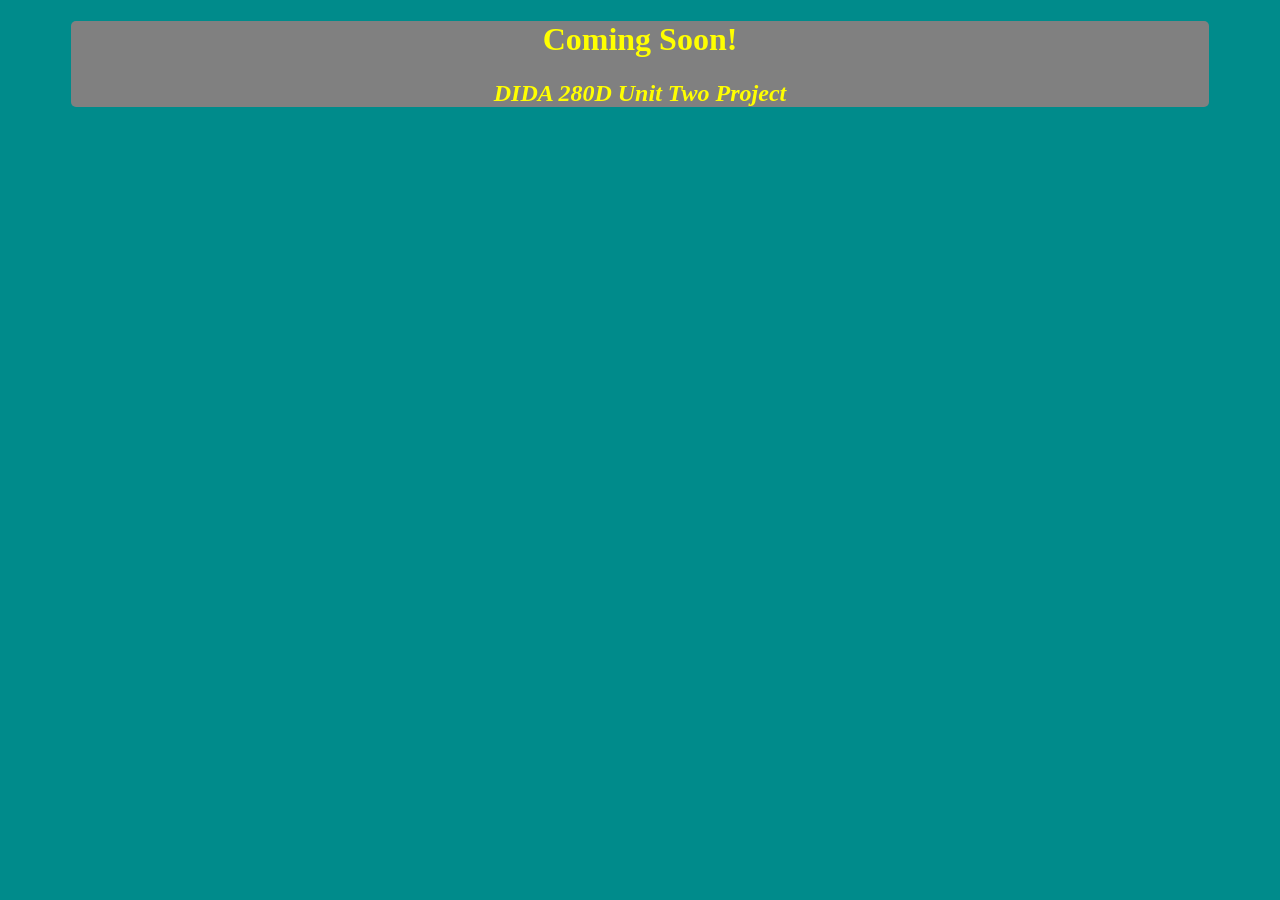
==== docs/index.html @ 303d0d86 "new boxes" ====
<!DOCTYPE html>
<html lang="en" style="background-color: darkcyan;">
<head>
    <meta charset="UTF-8">
    <link rel="stylesheet" href="stylesheet.css">
</head>
<body>
    <div class="opaqueContainer">
    <h1 style="color: yellow;"><strong>Coming Soon!</strong></h1>
    <h2 style="color:yellow;"><i>DIDA 280D Unit Two Project</i></h2>
</div>
</body>
</html>
---- docs/stylesheet.css ----
body {
    
}

.opaqueContainer {
   background-color: gray;
   margin: auto;
   height: 40%;
   width: 90%;
   border-radius: 5px;
   text-align: center;
}
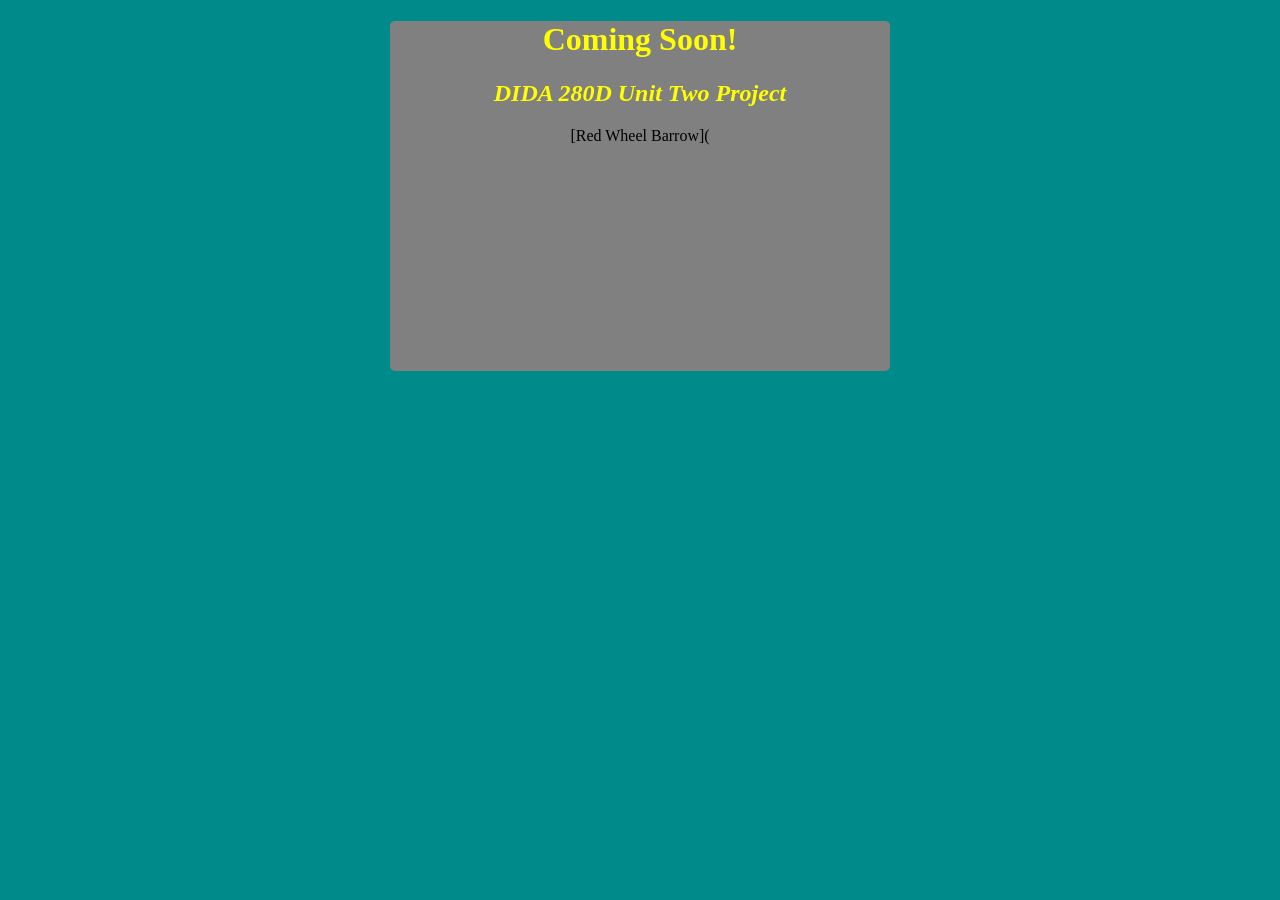
==== commit 46f0a466: "link" ====
--- a/docs/index.html
+++ b/docs/index.html
@@ -8,6 +8,7 @@
     <div class="opaqueContainer">
     <h1 style="color: yellow;"><strong>Coming Soon!</strong></h1>
     <h2 style="color:yellow;"><i>DIDA 280D Unit Two Project</i></h2>
+	<p style="color:black,">[Red Wheel Barrow](</p>
 </div>
 </body>
 </html>
--- a/docs/stylesheet.css
+++ b/docs/stylesheet.css
@@ -5,10 +5,12 @@
 .opaqueContainer {
    background-color: gray;
    margin: auto;
-   height: 40%;
-   width: 90%;
+   height: 350px;
+   width: 500px;
    border-radius: 5px;
    text-align: center;
+   box-shadow: 5px black;
+
 }
 
 
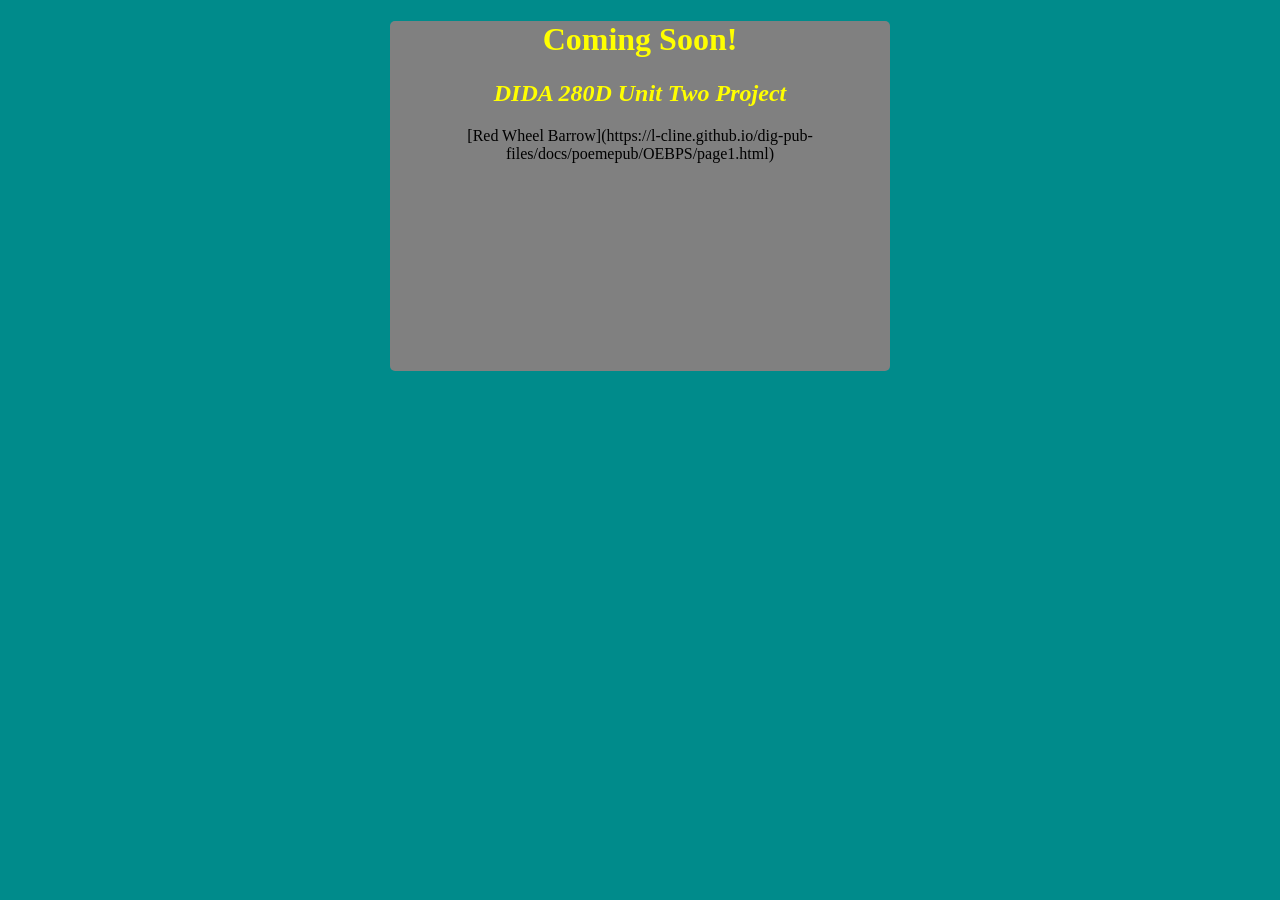
==== commit a0fb9e00: "Update index.html" ====
--- a/docs/index.html
+++ b/docs/index.html
@@ -8,7 +8,7 @@
     <div class="opaqueContainer">
     <h1 style="color: yellow;"><strong>Coming Soon!</strong></h1>
     <h2 style="color:yellow;"><i>DIDA 280D Unit Two Project</i></h2>
-	<p style="color:black,">[Red Wheel Barrow](</p>
+	<p style="color:black,">[Red Wheel Barrow](https://l-cline.github.io/dig-pub-files/docs/poemepub/OEBPS/page1.html)</p>
 </div>
 </body>
 </html>
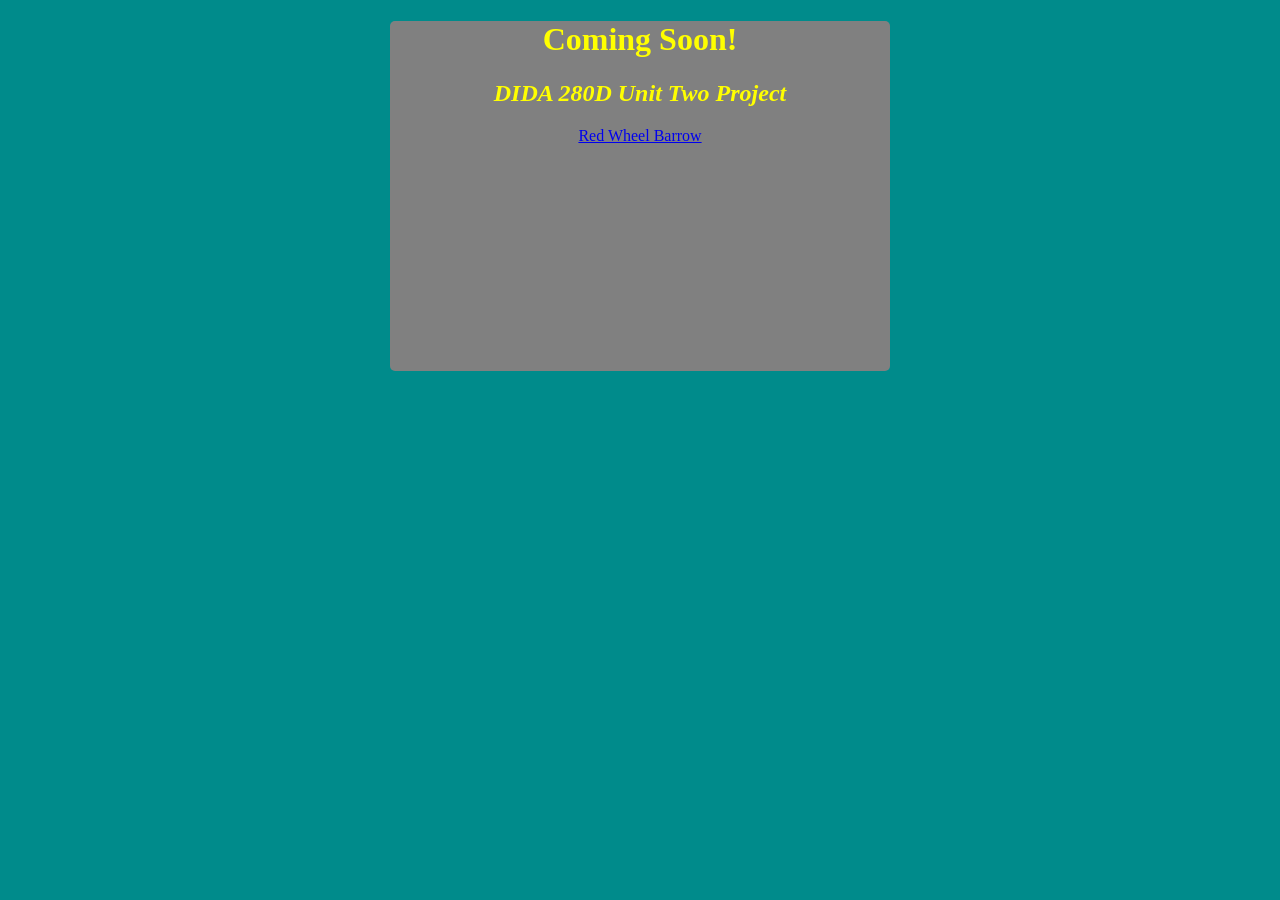
==== commit 018eb440: "Update index.html" ====
--- a/docs/index.html
+++ b/docs/index.html
@@ -8,7 +8,7 @@
     <div class="opaqueContainer">
     <h1 style="color: yellow;"><strong>Coming Soon!</strong></h1>
     <h2 style="color:yellow;"><i>DIDA 280D Unit Two Project</i></h2>
-	<p style="color:black,">[Red Wheel Barrow](https://l-cline.github.io/dig-pub-files/docs/poemepub/OEBPS/page1.html)</p>
+	<p style="color:black,"><a href=https://github.com/l-cline/dig-pub-files/blob/main/docs/poemepub/OEBPS/page1.html>Red Wheel Barrow</a></p>
 </div>
 </body>
 </html>
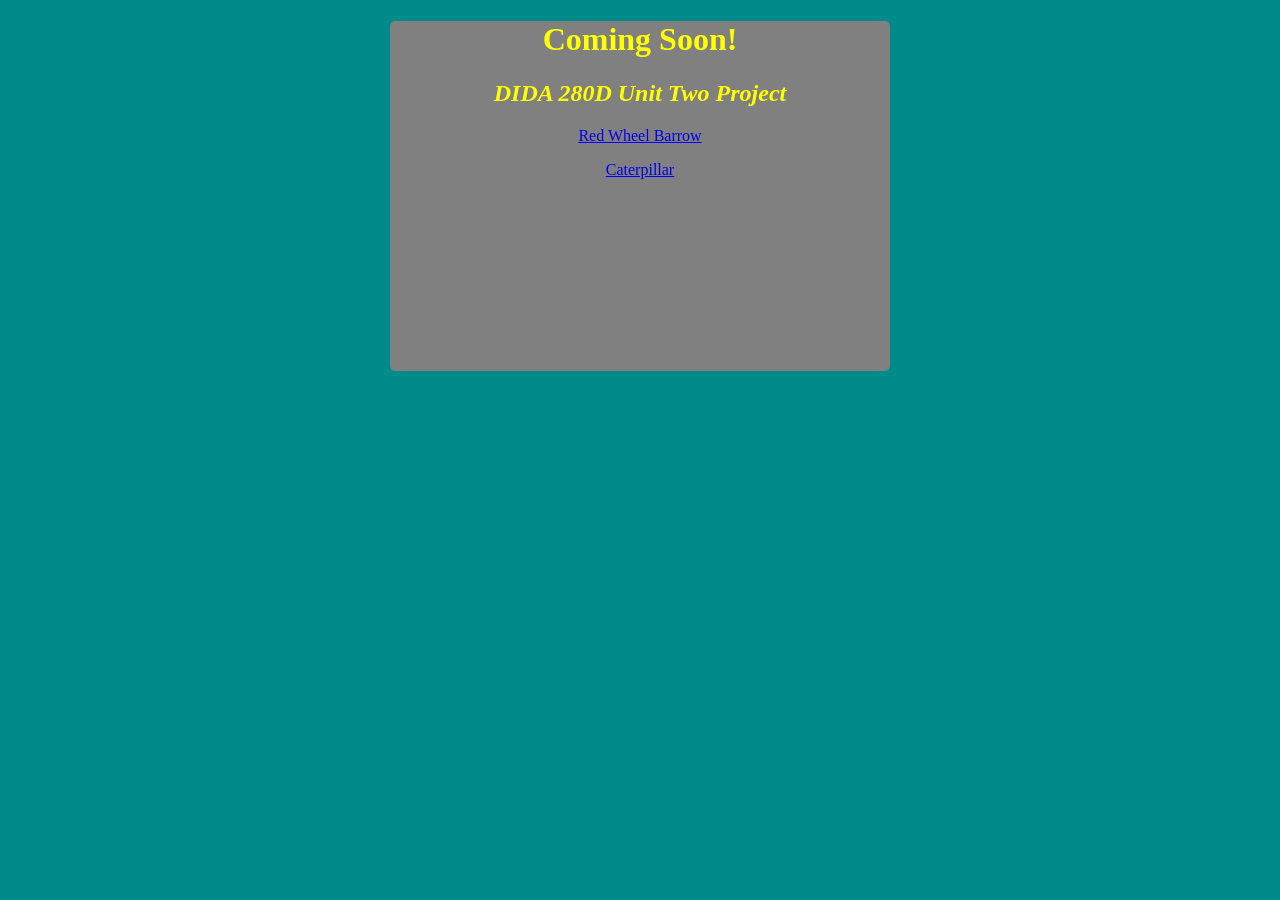
==== commit a0ab705a: "workinglink" ====
--- a/docs/index.html
+++ b/docs/index.html
@@ -8,7 +8,8 @@
     <div class="opaqueContainer">
     <h1 style="color: yellow;"><strong>Coming Soon!</strong></h1>
     <h2 style="color:yellow;"><i>DIDA 280D Unit Two Project</i></h2>
-	<p style="color:black,"><a href=https://github.com/l-cline/dig-pub-files/blob/main/docs/poemepub/OEBPS/page1.html>Red Wheel Barrow</a></p>
+	<p><a href=https://l-cline.github.io/dig-pub-files/poemepub/OEBPS/page1.html>Red Wheel Barrow</a></p>
+	<p><a href=https://l-cline.github.io/dig-pub-files/poemepub/OEBPS/cater.html>Caterpillar</a></p>
 </div>
 </body>
 </html>
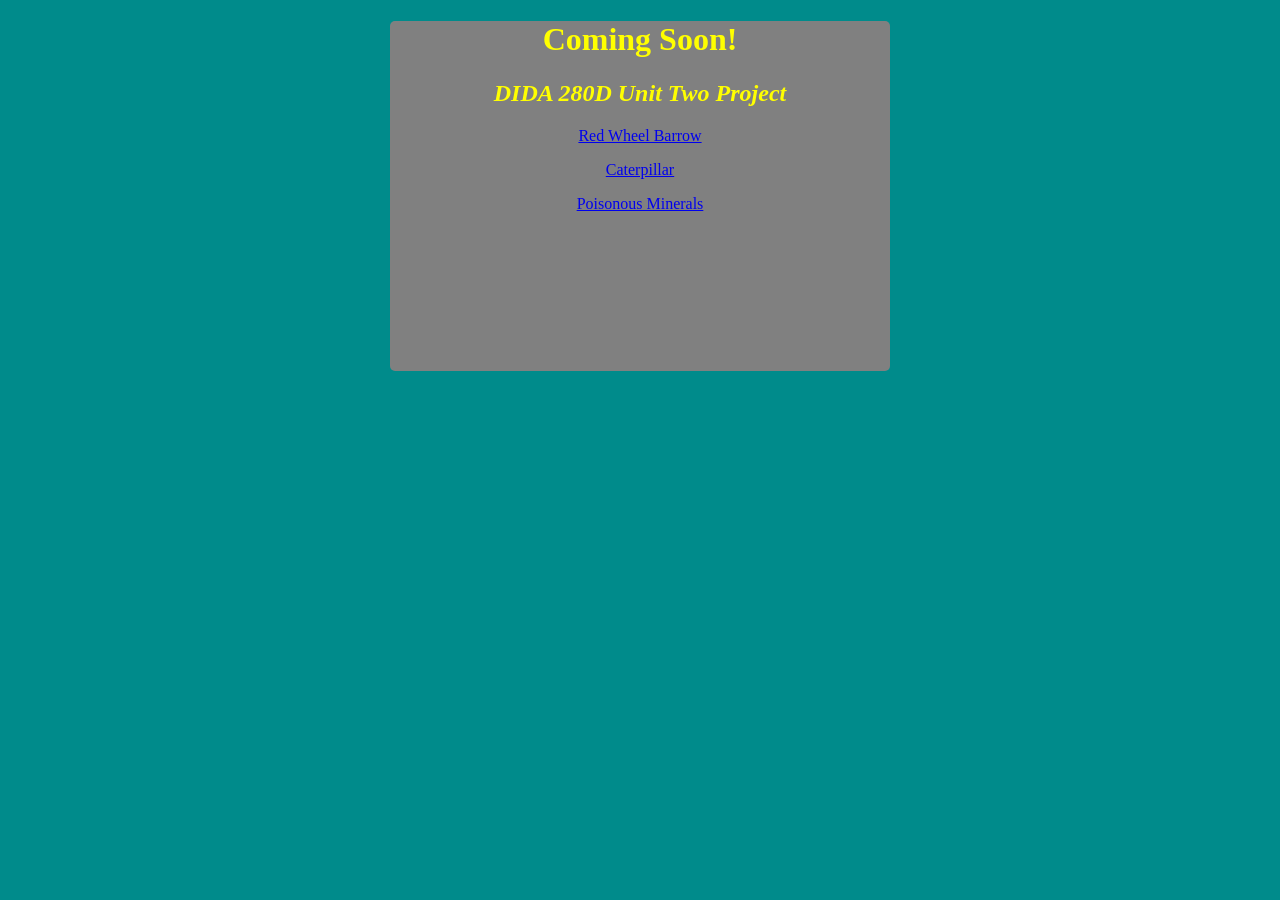
==== commit e0fa33fd: "links" ====
--- a/docs/index.html
+++ b/docs/index.html
@@ -10,6 +10,7 @@
     <h2 style="color:yellow;"><i>DIDA 280D Unit Two Project</i></h2>
 	<p><a href=https://l-cline.github.io/dig-pub-files/poemepub/OEBPS/page1.html>Red Wheel Barrow</a></p>
 	<p><a href=https://l-cline.github.io/dig-pub-files/poemepub/OEBPS/cater.html>Caterpillar</a></p>
+	<p><a href=https://l-cline.github.io/dig-pub-files/poemepub/OEBPS/mins.html>Poisonous Minerals</a></p>
 </div>
 </body>
 </html>
